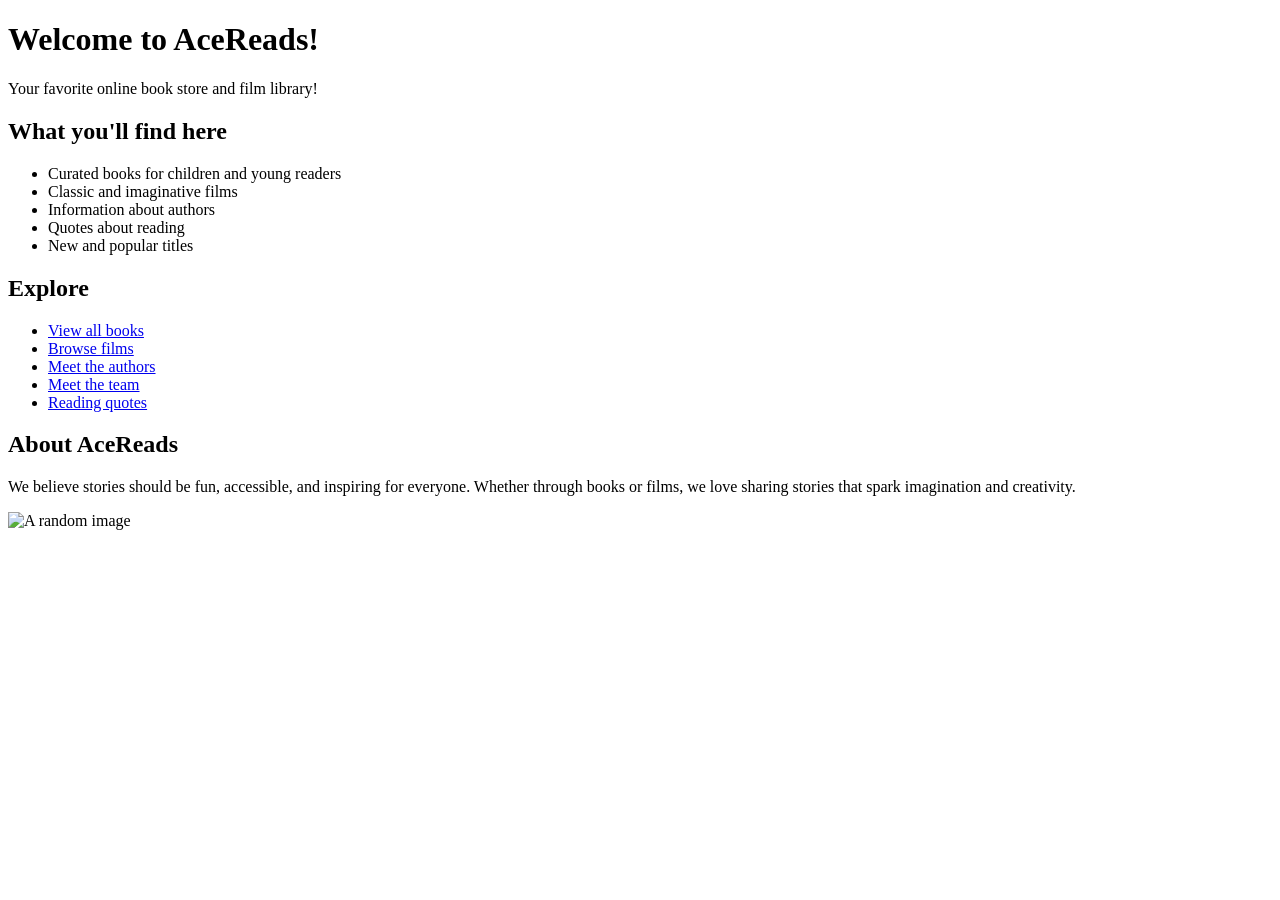
==== templates/index.html @ 16a6ab9b "Initial commit: book store app with Flask, Postgres, Playwright tests" ====
<!DOCTYPE html>
<html>
<head>
    <meta charset="UTF-8">
    <link rel="stylesheet" href="https://cdn.simplecss.org/simple.css">
</head>
<body>

<h1>Welcome to AceReads!</h1>

<p>Your favorite online book store and film library!</p>

<h2>What you'll find here</h2>
<ul>
    <li>Curated books for children and young readers</li>
    <li>Classic and imaginative films</li>
    <li>Information about authors</li>
    <li>Quotes about reading</li>
    <li>New and popular titles</li>
</ul>

<h2>Explore</h2>
<ul>
    <li><a href="/books">View all books</a></li>
    <li><a href="/films">Browse films</a></li>
    <li><a href="/authors">Meet the authors</a></li>
    <li><a href="/team">Meet the team</a></li>
    <li><a href="/quotes">Reading quotes</a></li>
</ul>

<h2>About AceReads</h2>
<p>
We believe stories should be fun, accessible, and inspiring for everyone.
Whether through books or films, we love sharing stories that spark imagination and creativity.
</p>

<img src="https://picsum.photos/400/250" alt="A random image">

</body>
</html>
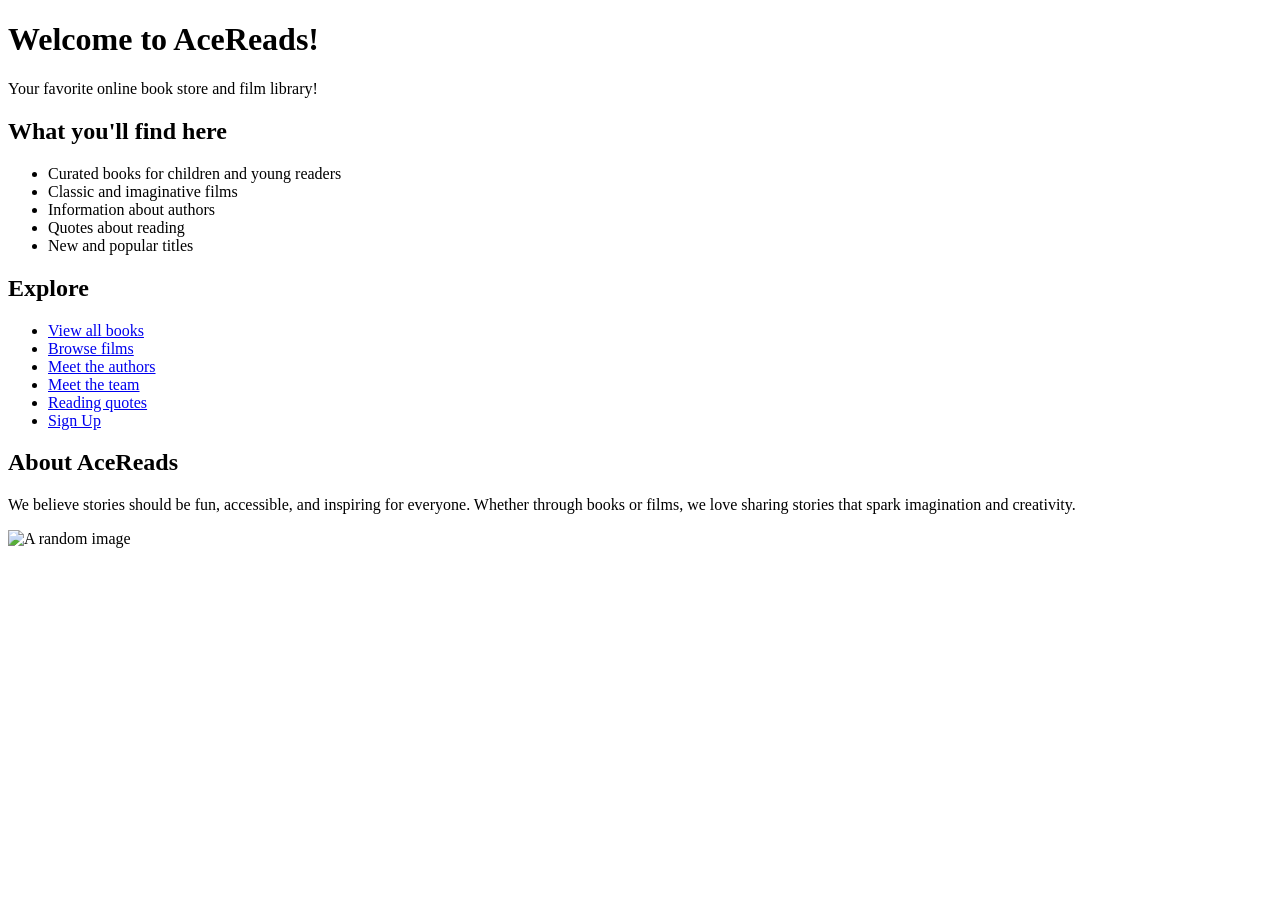
==== commit 99da33ce: "Added user functions" ====
--- a/templates/index.html
+++ b/templates/index.html
@@ -26,6 +26,7 @@
     <li><a href="/authors">Meet the authors</a></li>
     <li><a href="/team">Meet the team</a></li>
     <li><a href="/quotes">Reading quotes</a></li>
+    <li><a href="/users/new">Sign Up</a></li>
 </ul>
 
 <h2>About AceReads</h2>
